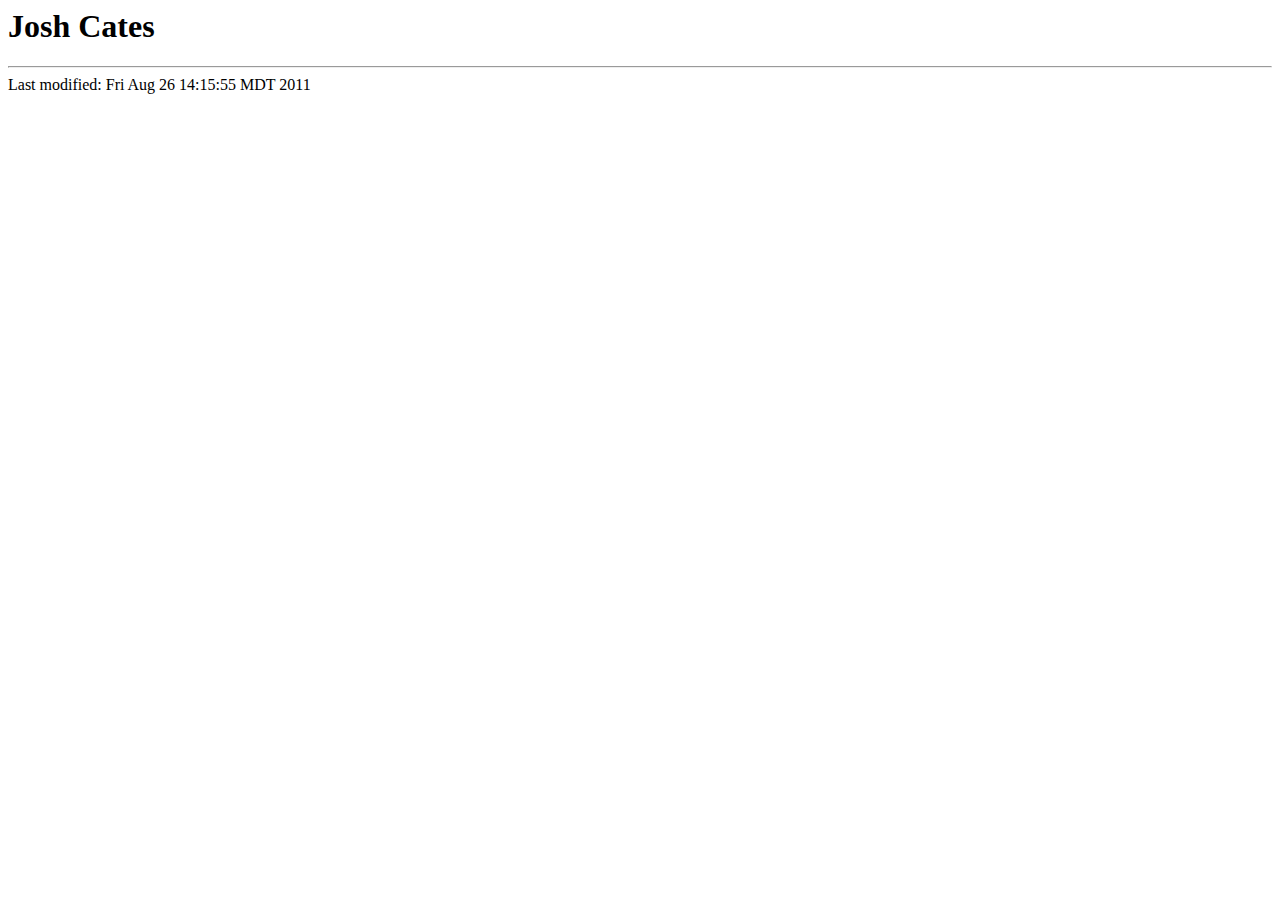
==== xtb/index.html @ 899c2938 "Initial xtb dir" ====
<!DOCTYPE HTML PUBLIC "-//IETF//DTD HTML//EN">
<html> <head>
<title></title>
</head>

<body>
<h1>Josh Cates</h1>



<hr>
<address></address>
<!-- hhmts start -->Last modified: Fri Aug 26 14:15:55 MDT 2011 <!-- hhmts end -->
</body> </html>
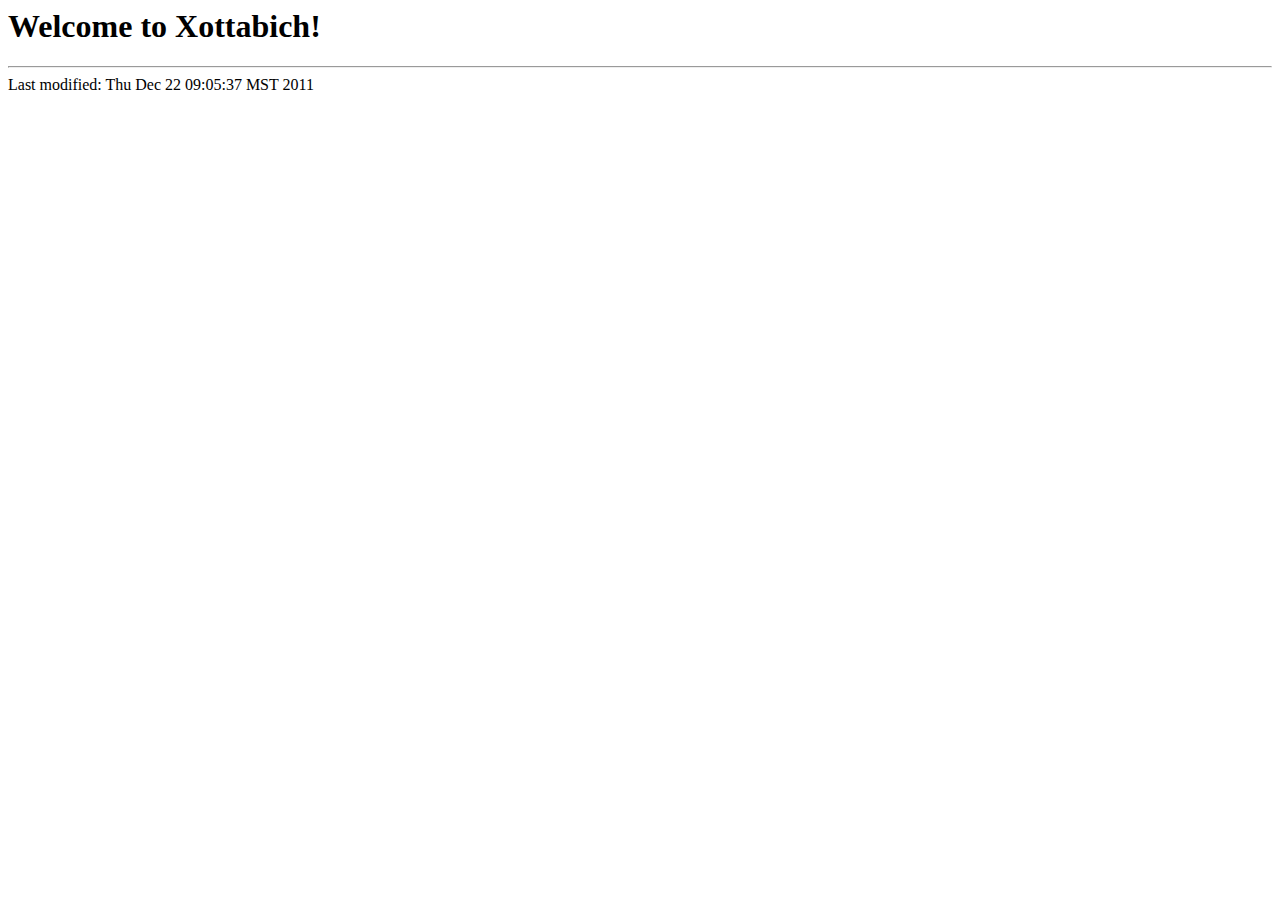
==== commit 4c66679b: "minor" ====
--- a/xtb/index.html
+++ b/xtb/index.html
@@ -4,11 +4,11 @@
 </head>
 
 <body>
-<h1>Josh Cates</h1>
+<h1>Welcome to Xottabich!</h1>
 
 
 
 <hr>
 <address></address>
-<!-- hhmts start -->Last modified: Fri Aug 26 14:15:55 MDT 2011 <!-- hhmts end -->
+<!-- hhmts start -->Last modified: Thu Dec 22 09:05:37 MST 2011 <!-- hhmts end -->
 </body> </html>
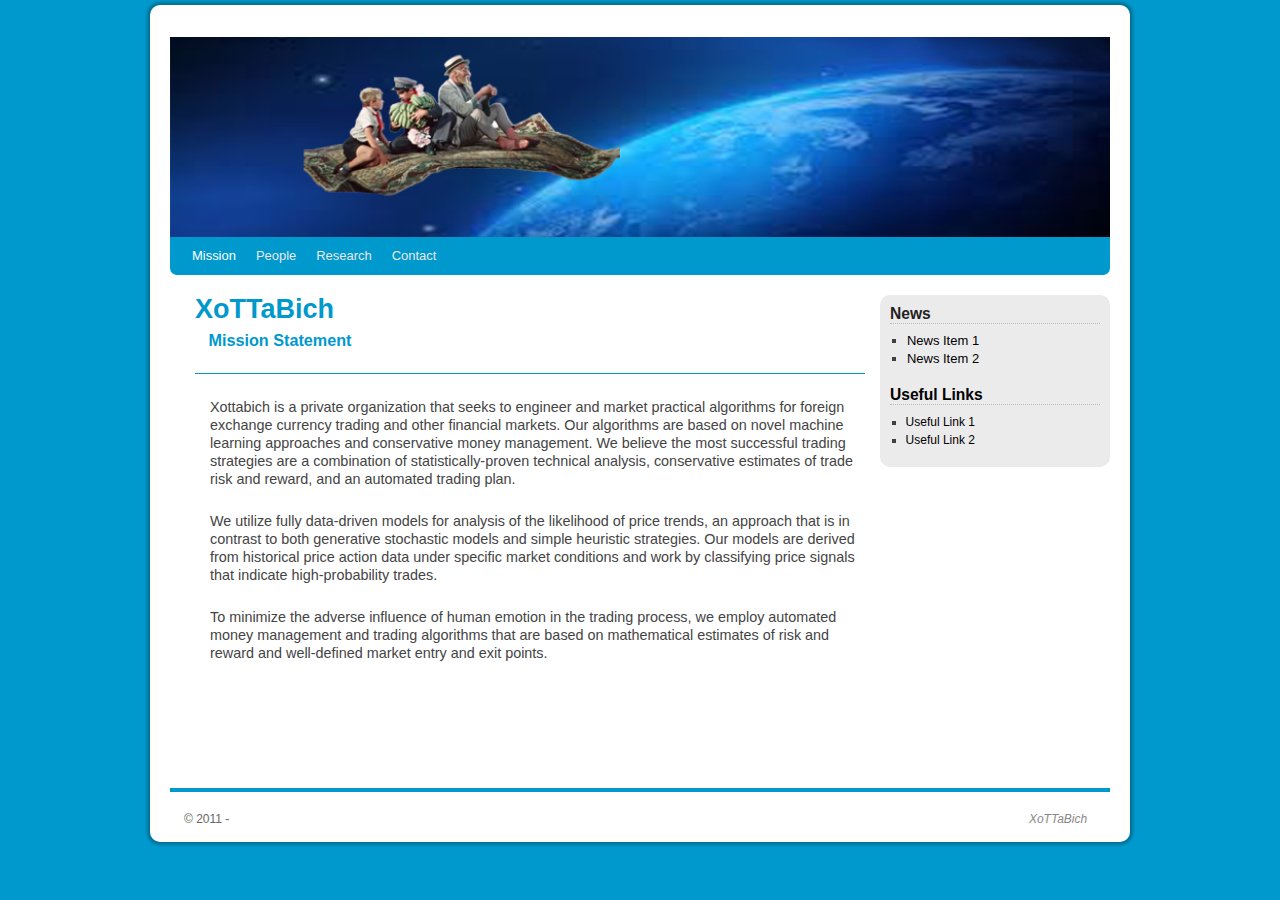
==== commit db460aeb: "First Draft" ====
--- a/xtb/index.html
+++ b/xtb/index.html
@@ -1,14 +1,169 @@
-<!DOCTYPE HTML PUBLIC "-//IETF//DTD HTML//EN">
-<html> <head>
-<title></title>
-</head>
-
-<body>
-<h1>Welcome to Xottabich!</h1>
-
-
-
-<hr>
-<address></address>
-<!-- hhmts start -->Last modified: Thu Dec 22 09:05:37 MST 2011 <!-- hhmts end -->
-</body> </html>
+<!DOCTYPE html>
+<html dir="ltr" lang="en-US">
+<head>
+<meta http-equiv="content-type" content="text/html; charset=UTF-8">
+<meta charset="UTF-8">
+<title>XoTTaBich</title>
+<link rel="stylesheet" type="text/css" media="all" href="style.css">
+<link rel="stylesheet" id="xtb-style-sheet-css" href="xtbstyle.css" type="text/css" media="all">
+<link rel="stylesheet" id="meteor-slides-css" href="meteor-slides.css" type="text/css" media="all">
+<script type="text/javascript" src="l10n.js"></script>
+<script type="text/javascript" src="jquery.js"></script>
+<script type="text/javascript" src="jquery_002.js"></script>
+<script type="text/javascript" src="jquery_003.js"></script>
+<script type="text/javascript">
+/* <![CDATA[ */
+var meteorslidessettings = {
+meteorslideshowspeed: "2000",
+meteorslideshowduration: "5000",
+meteorslideshowheight: "200",
+meteorslideshowwidth: "940",
+meteorslideshowtransition: "fade"
+};
+/* ]]> */
+</script>
+<script type="text/javascript" src="slideshow.js"></script>
+<meta name="description" content="XoTTaBich">
+<meta name="keywords" content="forex,investing,trading,foreign exchange,currency,market">
+
+<!-- Add your own CSS snippets between the style tags. -->
+<style type="text/css">
+</style>
+<!--[if lte IE 7]>
+<style type="text/css" media="screen">
+div.menu { display:inline !important;}
+.menu-add, .menu-add-left {margin-top:-4px !important;}
+</style>
+<![endif]-->
+<!--[if lte IE 8]>
+<!--                    <style type="text/css" media="screen">
+#primary, #secondary, #altleft, #altright, #ttw-top-widget, #ttw-bot-widget,
+#ttw-site-top-widget, #ttw-site-bot-widget, #per-page-widget, #wrapper {
+behavior: url(http://www.isd.kcl.ac.uk/cdemris/wp-content/themes/weaver/js/PIE/PIE.php); position:relative; }
+</style>
+-->
+<![endif]-->
+</head>
+
+<body class="home blog">
+<div id="wrapper" class="hfeed">
+<div id="header">
+<div id="masthead">
+<div id="ttw-site-logo"></div>
+<div id="ttw-site-logo-link" onclick="location.href='http://www.xottabich.com/index.html';" style="cursor:pointer;"></div>
+<h1 id="site-title">
+<span>
+<a href="index.html" title="" rel="home"></a>
+</span>
+</h1>
+<div id="site-description"></div>
+<div class="skip-link screen-reader-text"><a href="#content" title="Skip to content">Skip to content</a></div>
+
+<div id="branding" role="banner">
+<div>	
+<div style="width: 940px; height: 200px;" id="meteor-slideshowmyMeteorSlideShow" class="meteor-slides myMeteorSlideShow navnone { next: '#meteor-nextmyMeteorSlideShow', prev: '#meteor-prevmyMeteorSlideShow', pager: '#meteor-buttonsmyMeteorSlideShow' }">
+
+<!-- <div style="position: absolute; top: 0px; left: 0px; display: block; z-index: 4; opacity: 0.189221; width: 940px; height: 200px;" class="mslide mslide-1"> -->
+<!--   <img src="CorviewLogo.png" class="attachment-featured-slide wp-post-image" alt="" title="" height="200" width="940">					 -->
+<!-- </div><\!-- .mslide -\-> -->
+<div style="position: absolute; top: 0px; left: 0px; display: none; z-index: 3; width: 940px; height: 200px; opacity: 0;" class="mslide mslide-2">
+  <img src="header003.png" class="attachment-featured-slide wp-post-image" alt="" title="" height="200" width="940">					
+</div><!-- .mslide -->
+<div style="position: absolute; top: 0px; left: 0px; display: block; z-index: 3; width: 940px; height: 200px; opacity: 0.810779;" class="mslide mslide-3">
+  <img src="header_nightStars.png" class="attachment-featured-slide wp-post-image" alt="" title="" height="200" width="940">					
+</div><!-- .mslide -->
+</div><!-- .meteor-slides --><div>	    </div><!-- #branding -->
+<div id="nav-bottom-menu"><div id="access" role="navigation">
+<div class="menu">
+  <ul>
+    <li class="current_page_item"><a href="https://www.xottabich.com/index.html" title="Mission">Mission</a></li>
+    <li class="page_item page-item-19"><a href="./index.html" title="People">People</a>
+    <li class="page_item page-item-19"><a href="./index.html" title="Software and Data">Research</a>
+    <li class="page_item page-item-19"><a href="./index.html" title="Registration">Contact</a>
+    </div>
+    </div></div><!-- #access -->
+    
+    </div><!-- #masthead -->
+    </div><!-- #header -->    
+    
+    <div id="main">
+    <div id="container" class="container-index-loop">
+    <div id="content" role="main">
+    <div id="post-36" class="post-36 post type-post status-publish format-standard hentry category-uncategorized">
+      <h1 class="entry-title"><span style="font-size:125%">XoTTaBich</span><br>
+      <span style="font-size:75%">&nbsp&nbsp Mission Statement</span>
+      </h1>
+      
+    <div class="entry-content">
+      <hr>
+      <!--      <center><h1>heading here</h1></center>-->
+
+      <p>Xottabich is a private organization that seeks to engineer
+      and market practical algorithms for foreign exchange currency
+      trading and other financial markets.  Our algorithms are based
+      on novel machine learning approaches and conservative money
+      management.  We believe the most successful trading strategies
+      are a combination of statistically-proven technical analysis,
+      conservative estimates of trade risk and reward, and an
+      automated trading plan.
+      
+      <p> We utilize fully data-driven models for analysis of the
+      likelihood of price trends, an approach that is in contrast to
+      both generative stochastic models and simple heuristic
+      strategies. Our models are derived from historical price action
+      data under specific market conditions and work by classifying
+      price signals that indicate high-probability trades.
+      
+      <p>To minimize the adverse influence of human emotion in the
+      trading process, we employ automated money management and
+      trading algorithms that are based on mathematical estimates of
+      risk and reward and well-defined market entry and exit points.
+      
+      <p>&nbsp;</p>
+      <p>&nbsp;</p>
+    <div class="clear-cols"></div>
+    </div><!-- .entry-content -->
+    </div><!-- #post-## -->
+    </div><!-- #content -->
+    </div><!-- #container -->
+    
+    <div id="primary" class="widget-area" role="complementary">
+      <ul class="xoxo">
+       <li id="text-3" class="widget-container widget_text"><h3 class="widget-title">News</h3>
+        <div class="textwidget"><span style="font-family: Arial; font-size: small;">
+          <ul>
+            <li><a href = "./index.html">News Item 1</li>
+            <li><a href = "./index.html">News Item 2</li>
+          </ul>
+          </span></div>
+          </li><li id="text-6" class="widget-container widget_text"><h3 class="widget-title">Useful Links</h3>
+          <div class="textwidget"><ul>
+            <li><a href="./index.html">Useful Link 1</a></li>
+            <li><a href="./index.html">Useful Link 2</a></li>
+          </ul></div>
+          </li>	</ul>
+        </div><!-- #primary .widget-area -->
+        </div><!-- #main -->
+        <div id="footer">
+        <div id="colophon">
+          
+          <table id="ttw_ftable"><tbody><tr>
+            <td id="ttw_ftdl"><div id="site-info">
+              © 2011 - <a href="https://www.xottabich.com/" title="" rel="home"></a>
+            </div></td>
+            <td id="ttw_ftdr">
+            <div id="site-generator">
+              <a href="http://www.xottabich.com/" title="XoTTaBich" rel="generator">
+              XoTTaBich</a>
+            </div>
+            </td>
+          </tr>
+        </tbody>
+      </table>
+    </div><!-- #colophon -->
+    </div><!-- #footer -->
+    </div><!-- #wrapper -->
+    </div>
+    </div>
+    </body>
+</html>--- a/xtb/style.css
+++ b/xtb/style.css
@@ -0,0 +1,1749 @@
+/*
+Theme Name: Weaver
+Theme URI: http://wpweaver.info
+Description: The Easiest Way to Customize Your Theme! Weaver 2.2 puts you in control. Start with one of over 20 attractive predefined themes, then make it your own. Use the simple "check-box" interface to easily change colors, fonts, header and footer, menus, sidebars, theme width, and much more. Then, take control of your content using powerful Per Page and Per Post options, including unlimited custom widget areas. Over 15 page templates, including "Page with Posts" to show posts and content where and how you want. Easy for the newcomer, comprehensive for the expert. Context sensitive help; translations available for nearly every language; IE support; WP Multisite features; PageNavi plugin supported; active support forum.
+Author: Bruce Wampler
+Version: 2.2.6
+License: GNU General Public License (GPL), v2 (or newer)
+License URI: http://www.gnu.org/licenses/gpl-2.0.html
+
+Tags: custom-header, custom-colors, custom-background, custom-menu, theme-options, left-sidebar, right-sidebar, fixed-width, three-columns, two-columns, black, blue, brown, green, orange, red, tan, dark, white, light, translation-ready, rtl-language-support, editor-style
+
+    This program is distributed in the hope that it will be useful,
+    but WITHOUT ANY WARRANTY; without even the implied warranty of
+    MERCHANTABILITY or FITNESS FOR A PARTICULAR PURPOSE.  See the
+    GNU General Public License for more details.
+
+!!!!!!!!!!!!!!!!!!!!!!!!!!!!!!!!!!!!!!!!! ATTENTION !!!!!!!!!!!!!!!!!!!!!!!!!!!
+
+DO NOT EDIT THIS FILE! The Weaver Theme has been designed so that editing style.css is no longer required!
+If you need to make changes to the styles rules, add override CSS rules to the <HEAD> Section in the
+Advanced Options tab of the Weaver admin panel.
+
+!!!!!!!!!!!!!!!!!!!!!!!!!!!!!!!!!!!!!!!!!!!!!!!!!!!!!!!!!!!!!!!!!!!!!!!!!!!!!!!
+*/
+/* =Reset default browser CSS. Based on work by Eric Meyer: http://meyerweb.com/eric/tools/css/reset/index.html
+-------------------------------------------------------------- */
+
+html, body, div, span, applet, object, iframe,
+h1, h2, h3, h4, h5, h6, p, blockquote, pre,
+a, abbr, acronym, address, big, cite, code,
+del, dfn, em, font, img, ins, kbd, q, s, samp,
+small, strike, strong, sub, sup, tt, var,
+b, u, i, center,
+dl, dt, dd, ol, ul, li,
+fieldset, form, label, legend,
+table, caption, tbody, tfoot, thead, tr, th, td {
+	background: transparent;
+	border: 0;
+	margin: 0;
+	padding: 0;
+	vertical-align: baseline;
+}
+
+body {
+	line-height: 1;
+}
+h1, h2, h3, h4, h5, h6 {
+	clear: both;
+	font-weight: normal;
+}
+ol, ul {
+	list-style: none;
+}
+blockquote {
+	quotes: none;
+}
+blockquote:before, blockquote:after {
+	content: '';
+	content: none;
+}
+del {
+	text-decoration: line-through;
+}
+
+a img {
+	border: none;
+}
+
+/* =Weaver helpers
+-------------------------------------------------------------- */
+
+.aligncenter {		/* required for theme submission to WP */
+	display: block;
+	margin-left: auto;
+	margin-right: auto;
+}
+.alignleft {
+	float: left;
+}
+.alignright {
+	float: right;
+}
+.ttw-center {		/* generic utility center class - use in Heading Insert Code area maybe */
+	clear: both;
+	display:block !important;
+	margin-left:auto !important;
+	margin-right:auto !important;
+}
+
+.wvr-show-posts {
+	overflow: hidden;
+}
+.wvr-show-posts .hentry {
+	margin-bottom: 24px;
+}
+.widget-area .wvr-show-posts .hentry {
+	margin-bottom: 0px;
+}
+.widget-area .wvr-show-posts .entry-title {
+	font-size:115%;font-weight:bold;margin-bottom:0px;
+}
+.widget-area .wvr-show-posts .attachment-thumbnail {
+    float: left;
+    margin-right: 2px;
+    margin-bottom: 0px;
+    padding: 2px;
+}
+
+#masthead {position:relative !important;z-index:5;}	/* makes IE7 work right, doesn't hurt others */
+#branding {z-index:5;}
+
+#header .meteor-slides {clear:both;}
+.wp-pagenavi { padding-top:3px; padding-bottom:8px; }
+
+/* =superfish helpers
+-------------------------------------------------------------- */
+
+.sf-menu a.sf-with-ul {
+	padding-right: 	2.25em;
+	min-width:	1px; /* trigger IE7 hasLayout so spans position accurately */
+}
+.sf-sub-indicator {
+	position:	absolute;
+	display:	block;
+        right:		10px;
+	top:		1.05em; /* IE6 only */
+        margin-top:	5px;
+	width:		10px;
+	height:		10px;
+	text-indent: 	-999em;
+	overflow:	hidden;
+	background:	url(js/superfish/images/arrows-ffffff.png) no-repeat -10px -100px; /* 8-bit indexed alpha png. IE6 gets solid image only */
+}
+a > .sf-sub-indicator {  /* give all except IE6 the correct values */
+	top:		.7em;
+	background-position: 0 -100px; /* use translucent arrow for modern browsers*/
+}
+/* apply hovers to modern browsers */
+a:focus > .sf-sub-indicator,
+a:hover > .sf-sub-indicator,
+a:active > .sf-sub-indicator,
+li:hover > a > .sf-sub-indicator,
+li.sfHover > a > .sf-sub-indicator {
+	background-position: -10px -100px; /* arrow hovers for modern browsers*/
+}
+
+/* point right for anchors in subs */
+.sf-menu ul .sf-sub-indicator { background-position:  -10px 0; }
+.sf-menu ul a > .sf-sub-indicator { background-position:  0 0; }
+/* apply hovers to modern browsers */
+.sf-menu ul a:focus > .sf-sub-indicator,
+.sf-menu ul a:hover > .sf-sub-indicator,
+.sf-menu ul a:active > .sf-sub-indicator,
+.sf-menu ul li:hover > a > .sf-sub-indicator,
+.sf-menu ul li.sfHover > a > .sf-sub-indicator {
+	background-position: -10px 0; /* arrow hovers for modern browsers*/
+}
+
+/*** shadows for all but IE6 ***/
+.sf-shadow ul {
+	background:	url(js/superfish/images/shadow.png) no-repeat bottom right;
+	padding: 0 3px 3px 0;
+	-moz-border-radius-bottomright: 4px;
+	-moz-border-radius-topright: 4px;
+	-webkit-border-top-right-radius: 4px;
+	-webkit-border-bottom-right-radius: 4px;
+	display:none;
+}
+.sf-shadow ul.sf-shadow-off {
+	background: transparent;
+}
+.sf-menu a {
+	padding: 5px 8px;
+}
+
+/* =Layout
+-------------------------------------------------------------- */
+
+/*
+LAYOUT: Two columns
+DESCRIPTION: Two-column fixed layout with one sidebar right of content
+*/
+
+#container {
+	float: left;
+	margin: 0 -240px 4px 0;
+	width: 100%;
+}
+#content {	/* IMPORTANT! need this to make the content bg color work right */
+	padding-left: 45px; padding-right: 15px;  margin: 0 280px 0 -20px; width: 670px;
+}
+#primary,
+#secondary {
+	float: right;
+	overflow: hidden;
+	width: 220px;
+}
+#secondary {
+	clear: right;
+}
+#footer {
+	clear: both;
+	width: 100%;
+}
+
+/*
+LAYOUT: One column, no sidebar
+DESCRIPTION: One centered column with no sidebar
+*/
+#container.one-column {
+	float: left;
+	margin: 0;
+	width: 100%;
+}
+.one-column #content {
+	clear:both;
+	margin: 0 auto;
+	width: 846px;
+}
+.one-column #content img {
+	max-width: 820px;
+}
+
+.one-column #content .page {
+	padding-right:40px;
+}
+.one-column #content .post {
+	padding-right:40px;
+}
+.one-column #ttw-top-widget, .one-column #ttw-bot-widget, .one-column #ttw-site-top-widget,
+ .one-column #ttw-site-bot-widget, .one-column #per-page-widget {margin:0 auto !important; width: 820px !important;}
+
+
+/* one column iframe */
+
+#container.one-column-iframe {
+	width:100%;
+}
+#container.one-column-iframe #content .entry-content {
+	padding:12px 0px 0px 0px;width:100%
+}
+#container.one-column-iframe #content {
+	margin:0px;padding:0px;width:100%;
+}
+#container.one-column-iframe #content #comments {
+	padding:0px 20px 5px 20px;margin-top:-35px;
+}
+#container.one-column-iframe #content img {max-width:100%;}
+/* =Fonts
+-------------------------------------------------------------- */
+body,
+input,
+textarea,
+.page-title span,
+.pingback a.url {
+	font-family: Georgia, "Bitstream Charter", serif;
+}
+h3#comments-title,
+h3#reply-title,
+#access .menu,
+#access div.menu ul,
+#access2 .menu,
+#access2 div.menu ul,
+#access3 .menu,
+#access3 div.menu ul,
+#cancel-comment-reply-link,
+.form-allowed-tags,
+#site-info,
+#site-title,
+#wp-calendar,
+.comment-meta,
+.comment-body tr th,
+.comment-body thead th,
+.entry-content label,
+.entry-content tr th,
+.entry-content thead th,
+.entry-meta,
+.entry-title,
+.entry-utility,
+#respond label,
+.navigation,
+.page-title,
+.pingback p,
+.reply,
+.widget-title,
+.wp-caption-text,
+input[type=submit] {
+	font-family: "Helvetica Neue", Arial, Helvetica, "Nimbus Sans L", sans-serif;
+}
+pre {
+	font-family: "Courier 10 Pitch", Courier, monospace;
+}
+code {
+	font-family: Monaco, Consolas, "Andale Mono", "DejaVu Sans Mono", monospace;
+}
+
+
+/* =Structure
+-------------------------------------------------------------- */
+
+/* The main theme structure */
+#access .menu-header,
+#access2 .menu-header,
+#access3 .menu-header,
+div.menu,
+#colophon,
+#branding,
+#main,
+#wrapper {
+	margin: 0 auto;
+	width: 940px;
+}
+#wrapper {
+	background: #fff;
+	margin-top: 0px;
+	padding: 0 20px;
+}
+
+/* Structure the footer area */
+#footer-widget-area {
+	overflow: hidden;
+}
+#footer-widget-area .widget-area {
+	float: left;
+	margin-left: 4px;
+	width: 215px;
+	padding-right:5px;
+
+}
+
+/* =Global Elements
+-------------------------------------------------------------- */
+
+/* Main global 'theme' and typographic styles */
+body {
+	background: #f1f1f1;
+}
+body,
+input,
+textarea {
+	color: #666;
+	font-size: 12px;
+	line-height: 1.5em;
+}
+hr {
+	background-color: #e7e7e7;
+	border: 0;
+	clear: both;
+	height: 1px;
+	margin-bottom: 18px;
+}
+
+/* Text elements */
+p {
+	margin-bottom: 18px;
+}
+ul {
+	list-style: square;
+	margin: 0 0 18px 1.5em;
+}
+ol {
+	list-style: decimal;
+	margin: 0 0 18px 1.5em;
+}
+ol ol {
+	list-style: upper-alpha;
+}
+ol ol ol {
+	list-style: lower-roman;
+}
+ol ol ol ol {
+	list-style: lower-alpha;
+}
+ul ul,
+ol ol,
+ul ol,
+ol ul {
+	margin-bottom: 0;
+}
+dl {
+	margin: 0 0 24px 0;
+}
+dt {
+	font-weight: bold;
+}
+dd {
+	margin-bottom: 18px;
+}
+strong {
+	font-weight: bold;
+}
+cite,
+em,
+i {
+	font-style: italic;
+}
+big {
+	font-size: 131.25%;
+}
+ins {
+	background: #ffc;
+	text-decoration: none;
+}
+blockquote {
+	font-style: italic;
+	padding: 0 3em;
+}
+blockquote cite,
+blockquote em,
+blockquote i {
+	font-style: normal;
+}
+pre {
+	background: #f7f7f7;
+	color: #222;
+	line-height: 18px;
+	margin-bottom: 18px;
+	padding: 1.5em;
+}
+abbr,
+acronym {
+	border-bottom: 1px dotted #666;
+	cursor: help;
+}
+sup,
+sub {
+	height: 0;
+	line-height: 1;
+	position: relative;
+	vertical-align: baseline;
+}
+sup {
+	bottom: 1ex;
+}
+sub {
+	top: .5ex;
+}
+input[type="text"],
+textarea {
+	background: #f9f9f9;
+	border: 1px solid #ccc;
+	box-shadow: inset 1px 1px 1px rgba(0,0,0,0.1);
+	-moz-box-shadow: inset 1px 1px 1px rgba(0,0,0,0.1);
+	-webkit-box-shadow: inset 1px 1px 1px rgba(0,0,0,0.1);
+	padding: 2px;
+}
+a:link {
+	color: #0066cc;
+}
+a:visited {
+	color: #743399;
+}
+a:active,
+a:hover {
+	color: #ff4b33;
+}
+
+/* Text meant only for screen readers */
+.screen-reader-text {
+	position: absolute;
+	left: -9000px;
+}
+
+
+/* =Header
+-------------------------------------------------------------- */
+
+#header {
+	padding: 0px 0 0 0;
+}
+#site-title {
+	float: left;
+	font-size: 300%;
+	line-height: 36px;
+	margin: 0 0 18px 0;
+	width: 700px;
+}
+#site-title a {
+	color: #000;
+	font-weight: bold;
+	text-decoration: none;
+}
+#site-description {
+	clear: right;
+	float: right;
+	font-style: italic;
+	margin: 14px 0 18px 0;
+	width: 220px;
+}
+
+/* This is the custom header image */
+#branding {
+	margin-top: -10px;
+}		/* ability to hide things required this one */
+#branding img {
+	clear: both;
+	display: block;
+	margin-left: auto;
+	margin-right: auto;
+	margin-top: 4px;
+	margin-bottom: 0;
+	}
+
+/* =Menu
+-------------------------------------------------------------- */
+.menu-add-left {
+	float:left;
+	display:inline;
+	padding-left:4px;
+	overflow:hidden;
+	max-height: 38px;
+}
+.menu-add {
+	float:right;
+	display:inline !important;
+	padding-right:4px;
+	overflow:hidden;
+	max-height: 38px;
+}
+
+.menu-add-left form,
+.menu-add-left form div,
+.menu-add-left a,
+.menu-add form,
+.menu-add form div,
+.menu-add a {
+	display:inline !important;
+}
+
+.menu-add img {
+	position:relative;
+	top:7px;
+	max-height:24px !important;
+	border:none;margin:0;
+	padding-left:4px;
+}
+.menu-add-left img {
+	position:relative;
+	top:7px; max-height:24px !important;
+	border:none;margin:0;
+	padding-right:4px;
+}
+
+#nav-top-menu {			/* needed for IE 7 */
+	position:relative;
+	z-index:60;
+}
+#nav-bottom-menu {
+	position:relative;
+	z-index: 59;
+}
+#access,
+#access2,
+#access3 {
+	background: #000;
+	display: block;
+	float: left;
+	margin: 0 auto;
+	width: 940px;
+}
+
+#access .menu-header,
+#access2 .menu-header,
+#access3 .menu-header,
+div.menu {
+	font-size: 108%;
+	margin-left: 12px;
+	width: 928px;
+}
+#access .menu-header ul,
+#access2 .menu-header ul,
+#access3 .menu-header ul,
+div.menu ul {
+	list-style: none;
+	margin: 0;
+}
+#access .menu-header li,
+#access2 .menu-header li,
+#access3 .menu-header li,
+div.menu li {
+	float: left;
+	position: relative;
+}
+
+#access a,
+#access2 a,
+#access3 a {
+	color: #aaa;
+	display: block;
+	line-height: 38px;
+	padding-bottom: 0;
+	padding-top: 0;			/* have to add in left/right if NOT sf-menu in generatecss */
+	text-decoration: none;
+}
+
+#access ul ul,
+#access2 ul ul,
+#access3 ul ul {
+	box-shadow: 0px 3px 3px rgba(0,0,0,0.2);
+	-moz-box-shadow: 0px 3px 3px rgba(0,0,0,0.2);
+	-webkit-box-shadow: 0px 3px 3px rgba(0,0,0,0.2);
+	display: none;
+	position: absolute;
+	top: 38px;
+	left: 0;
+	padding-left:0px;
+	float: left;
+	width: 180px;
+	z-index: 99999;
+}
+
+#access ul ul li,
+#access2 ul ul li,
+#access3 ul ul li {
+	min-width: 180px;
+}
+
+#access ul ul ul,
+#access2 ul ul ul,
+#access3 ul ul ul {
+	left: 100%;
+	top: 0;
+}
+
+#access ul ul a,
+#access2 ul ul a,
+#access3 ul ul a {
+	background: #333;
+	line-height: 1em;
+	padding: 10px;
+	width: 160px;
+	height: auto;
+}
+
+#access li:hover > a,
+#access ul ul :hover > a,
+#access2 li:hover > a,
+#access2 ul ul :hover > a,
+#access3 li:hover > a,
+#access3 ul ul :hover > a{
+	background: #333;
+	color: #fff;
+}
+
+#access ul li:hover > ul,
+#access2 ul li:hover > ul,
+#access3 ul li:hover > ul {
+	display: block;
+}
+
+
+#access ul li.current_page_item > a,
+#access ul li.current-menu-ancestor > a,
+#access ul li.current-menu-item > a,
+#access ul li.current-menu-parent > a,
+#access2 ul li.current_page_item > a,
+#access2 ul li.current-menu-ancestor > a,
+#access2 ul li.current-menu-item > a,
+#access2 ul li.current-menu-parent > a,
+#access3 ul li.current_page_item > a,
+#access3 ul li.current-menu-ancestor > a,
+#access3 ul li.current-menu-item > a,
+#access3 ul li.current-menu-parent > a {
+	color: #fff;
+}
+* html #access ul li.current_page_item a,
+* html #access ul li.current-menu-ancestor a,
+* html #access ul li.current-menu-item a,
+* html #access ul li.current-menu-parent a,
+* html #access ul li a:hover,
+* html #access2 ul li.current_page_item a,
+* html #access2 ul li.current-menu-ancestor a,
+* html #access2 ul li.current-menu-item a,
+* html #access2 ul li.current-menu-parent a,
+* html #access2 ul li a:hover,
+* html #access3 ul li.current_page_item a,
+* html #access3 ul li.current-menu-ancestor a,
+* html #access3 ul li.current-menu-item a,
+* html #access3 ul li.current-menu-parent a,
+* html #access3 ul li a:hover {
+	color: #fff;
+}
+
+/* =Content
+-------------------------------------------------------------- */
+
+#main {
+	clear: both;
+	overflow: hidden;
+	padding: 40px 0 0 0;
+}
+#content {
+	margin-bottom: 36px;
+}
+#content,
+#content input,
+#content textarea {
+	color: #333;
+	font-size: 133%;
+	line-height: 1.5em;
+}
+#content p,
+#content ul,
+#content ol,
+#content dd,
+#content pre,
+#content hr {
+	margin-bottom: 24px;
+}
+#content ul ul,
+#content ol ol,
+#content ul ol,
+#content ol ul {
+	margin-bottom: 0;
+}
+#content pre,
+#content kbd,
+#content tt,
+#content var {
+	font-size: 1.1em;
+	line-height: 1.5em;
+}
+#content code {
+	font-size: 1.1em;
+}
+#content dt,
+#content th {
+	color: #000;
+}
+#content h1,
+#content h2,
+#content h3,
+#content h4,
+#content h5,
+#content h6 {
+	color: #000;
+	line-height: 1.5em;
+	margin: 0 0 20px 0;
+}
+
+
+.hentry {
+	margin: 0 0 40px 0;
+}
+.home .sticky,
+#container.page-with-posts .sticky {
+	background-color: #888;
+	border-top: 2px dotted #444;
+	border-bottom: 2px dotted #444;
+	margin-right:4px; margin-left:1px;
+	padding: 18px 20px;
+}
+.single .hentry {
+	margin: 0 0 36px 0;
+}
+.page-title {
+	color: #000;
+	font-size: 110%;
+	font-weight: bold;
+	margin: 0 0 36px 0;
+}
+.page-title span {
+	font-size: 1.1em;
+	font-style: italic;
+	font-weight: normal;
+}
+.page-title a:link,
+.page-title a:visited {
+	color: #888;
+	text-decoration: none;
+}
+.page-title a:active,
+.page-title a:hover {
+	color: #ff4b33;
+}
+#content .entry-title {
+	color: #000;
+	font-size: 150%;
+	font-weight: bold;
+	line-height: 1.3em;
+	margin-bottom: 0;
+}
+.entry-title a:link,
+.entry-title a:visited {
+	color: #000;
+	text-decoration: none;
+}
+.entry-title a:active,
+.entry-title a:hover {
+	color: #ff4b33;
+}
+
+.entry-format {
+	color: #888!important;
+	font-weight: 800;
+	letter-spacing: 0.1em;
+	text-transform: uppercase;
+	display:inline;
+	padding-left:0.2em;
+}
+
+.entry-meta {
+	color: #888;
+	font-size: 85%;
+	line-height: 1.5em;
+}
+.entry-meta abbr,
+.entry-utility abbr {
+	border: none;
+}
+.entry-meta abbr:hover,
+.entry-utility abbr:hover {
+	border-bottom: 1px dotted #666;
+}
+.entry-content,
+.entry-summary {
+	clear: both;
+	padding: 12px 0 0 0;
+}
+#content .entry-summary p:last-child {
+	margin-bottom: 12px;
+}
+.entry-content fieldset {
+	border: 1px solid #e7e7e7;
+	margin: 0 0 24px 0;
+	padding: 24px;
+}
+.entry-content fieldset legend {
+	background: #fff;
+	color: #000;
+	font-weight: bold;
+	padding: 0 24px;
+}
+.entry-content input {
+	margin: 0 0 24px 0;
+}
+.entry-content input.file,
+.entry-content input.button {
+	margin-right: 24px;
+}
+.entry-content label {
+	color: #888;
+	font-size: 90%;
+}
+.entry-content select {
+	margin: 0 0 24px 0;
+}
+.entry-content sup,
+.entry-content sub {
+	font-size: 75%;
+}
+.entry-content blockquote.left {
+	float: left;
+	margin-left: 0;
+	margin-right: 24px;
+	text-align: right;
+	width: 33%;
+}
+.entry-content blockquote.right {
+	float: right;
+	margin-left: 24px;
+	margin-right: 0;
+	text-align: left;
+	width: 33%;
+}
+.page-link {
+	color: #000;
+	font-weight: bold;
+	margin: 0 0 22px 0;
+	word-spacing: 0.5em;
+	clear:both;
+}
+.page-link a:link,
+.page-link a:visited {
+	background: #f1f1f1;
+	color: #333;
+	font-weight: normal;
+	padding: 0.5em 0.75em;
+	text-decoration: none;
+}
+.home .sticky .page-link a {
+	background: #a8a8a8;
+}
+.page-link a:active,
+.page-link a:hover {
+	color: #ff4b33;
+}
+body.page .edit-link
+{
+	clear: both;
+}
+
+#content .attachment-thumbnail {
+    float: left;
+    margin-right: 12px;
+    margin-bottom: 12px;
+    padding: 3px;
+}
+
+#content .attachment-thumbnail-single {
+    float: left;
+    margin-right: 25px;
+    margin-bottom: 12px;
+    padding: 3px;
+}
+
+#entry-author-info {
+	background-color: #888;
+	border-top: 2px dotted #444;
+	border-bottom: 2px dotted #444;
+	margin: 0 4px 5px 1px;
+	padding: 18px 20px;
+	clear: both;
+	overflow: hidden;
+	font-size: 90%;
+}
+
+#entry-author-info #author-avatar {
+	background: #fff;
+	border: 1px solid #888;
+	float: left;
+	height: 60px;
+	margin: 0 -100px 0 0;
+	padding: 3px;
+}
+#entry-author-info #author-description {
+	float: left;
+	margin: 0 0 0 104px;
+}
+#entry-author-info h2 {
+	color: #000;
+	font-size: 100%;
+	font-weight: bold;
+	margin-bottom: 0;
+}
+.entry-utility {
+	clear: both;
+	color: #888;
+	font-size: 85%;
+	line-height: 1.5em;
+}
+.entry-meta a,
+.entry-utility a {
+	color: #888;
+}
+.entry-meta a:hover,
+.entry-utility a:hover {
+	color: #ff4b33;
+}
+#content .video-player {
+	padding: 0;
+}
+
+#wvr-sitemap h3 {
+	line-height: 2em;
+	margin: 0 0 10px 0;
+	font-size:130%;
+	font-weight:bold;
+}
+
+/* =Status
+-------------------------------------------------------------- */
+#content .entry-content img.avatar {
+	-moz-border-radius: 3px;
+	border-radius: 3px;
+	-webkit-box-shadow: 0 1px 2px #ccc;
+	-moz-box-shadow: 0 1px 2px #ccc;
+	box-shadow: 0 1px 2px #ccc;
+	float: left;
+	margin: 4px 10px 4px 0 ;
+	padding: 0;
+}
+
+/* =Asides
+-------------------------------------------------------------- */
+
+.home #content .category-asides p {
+	font-size: 110%;
+	line-height: 1.5em;
+	margin-bottom: 10px;
+	margin-top: 0;
+}
+.home .hentry.category-asides {
+	padding: 0;
+}
+.home #content .category-asides .entry-content {
+	padding-top: 0;
+}
+
+
+/* =Gallery listing (don't think this is used)
+-------------------------------------------------------------- */
+
+.category-gallery .size-thumbnail img {
+	border: 10px solid #f1f1f1;
+	margin-bottom: 0;
+}
+
+.category-gallery .gallery-thumb {
+	float: left;
+	margin-right: 20px;
+	margin-top: -4px;
+}
+.home #content .category-gallery .entry-utility {
+	padding-top: 4px;
+}
+
+
+/* =Attachment pages
+-------------------------------------------------------------- */
+
+.attachment .entry-content .entry-caption {
+	font-size: 140%;
+	margin-top: 24px;
+}
+.attachment .entry-content .nav-previous a:before {
+	content: '\2190\00a0';
+}
+.attachment .entry-content .nav-next .nav-previous a:before {
+	content: '\00a0\2192';
+}
+
+
+/* =Images
+-------------------------------------------------------------- */
+#content img {
+	margin: 0;
+	height: auto;
+	max-width: 640px;
+}
+#content .attachment img {
+	max-width: 900px;
+}
+#content .alignleft,
+#content img.alignleft {
+	display: inline;
+	float: left;
+	margin-right: 24px;
+	margin-top: 4px;
+}
+#content .alignright,
+#content img.alignright {
+	display: inline;
+	float: right;
+	margin-left: 24px;
+	margin-top: 4px;
+}
+#content .aligncenter,
+#content img.aligncenter {
+	clear: both;
+	display: block;
+	margin-left: auto;
+	margin-right: auto;
+}
+#content img.alignleft,
+#content img.alignright,
+#content img.aligncenter {
+	margin-bottom: 12px;
+}
+
+#content .wp-caption p.wp-caption-text {
+	background-color:#F1F1F1;
+	color:#333;
+	margin-top:-20px;
+	margin-right:-2px;
+	margin-bottom:0px;
+	font-size: 85%;
+	padding:8px;
+	text-align:center;
+	font-style:italic;
+}
+#content .wp-caption .size-full,
+#content .wp-caption .size-large,
+#content .wp-caption .size-medium,
+#content .wp-caption .size-thumbnail {
+	background-color:#F1F1F1;
+}
+#content .size-full,
+#content .size-large,
+#content .size-medium,
+#content .size-thumbnail {
+	background-color: transparent;
+	line-height: 18px;
+	margin-bottom: 10px;
+	padding: 6px;
+	text-align: center;
+}
+#content .wp-smiley {
+	margin: 0;
+}
+
+/* gallery shortcode auto generates: .gallery-item, img, .gallery-caption  */
+#content .gallery .gallery-caption {
+	color: #333; font-style:italic;
+	font-size: 85%;
+	text-align:left !important;
+}
+#content .gallery dl {
+	margin: 0;
+}
+#content .gallery dd {clear: both;}	/* captions on the bottom! */
+
+#content .attachment .entry-content img { /* single attachment images should be centered */
+	display: block;
+	margin: 0 auto;
+}
+
+/* =Navigation
+-------------------------------------------------------------- */
+
+.navigation {
+	color: #888;
+	font-size: 90%;
+	line-height: 18px;
+	overflow: hidden;
+	font-weight: bold;
+}
+.navigation a:link,
+.navigation a:visited {
+	color: #888;
+	text-decoration: none;
+}
+.navigation a:active,
+.navigation a:hover {
+	color: #ff4b33;
+}
+.nav-previous {
+	float: left;
+	width: 50%;
+}
+.nav-next {
+	float: right;
+	text-align: right;
+	width: 50%;
+}
+#nav-above {
+	margin: 0 0 18px 0;
+}
+#nav-above {
+	display: none;
+}
+.paged #nav-above,
+.single #nav-above {
+	display: block;
+}
+#nav-below {
+	margin: 4px 0 0 0;
+}
+
+/* =Comments
+-------------------------------------------------------------- */
+#comments {
+	clear: both;
+}
+#comments .navigation {
+	padding: 0 0 18px 0;
+}
+h3#comments-title,
+h3#reply-title {
+	color: #000;
+	font-size: 175%;
+	font-weight: bold;
+	margin-bottom: 0;
+}
+h3#comments-title {
+	padding: 24px 0;
+}
+.commentlist {
+	list-style: none;
+	margin: 0;
+}
+.commentlist li.comment {
+	border-bottom: 1px solid #e7e7e7;
+	line-height: 24px;
+	margin: 0 0 24px 0;
+	padding: 0 0 0 56px;
+	position: relative;
+}
+.commentlist li:last-child {
+	border-bottom: none;
+	margin-bottom: 0;
+}
+#comments .comment-body ul,
+#comments .comment-body ol {
+	margin-bottom: 18px;
+}
+#comments .comment-body p:last-child {
+	margin-bottom: 6px;
+}
+#comments .comment-body blockquote p:last-child {
+	margin-bottom: 24px;
+}
+.commentlist ol {
+	list-style: decimal;
+}
+.commentlist .avatar {
+	position: absolute;
+	top: 4px;
+	left: 0;
+}
+.comment-author {
+}
+.comment-author cite {
+	color: #000;
+	font-style: normal;
+	font-weight: bold;
+}
+.comment-author .says {
+	font-style: italic;
+}
+.comment-meta {
+	font-size: 90%;
+	margin: 0 0 18px 0;
+}
+.comment-meta a:link,
+.comment-meta a:visited {
+	color: #888;
+	text-decoration: none;
+}
+.comment-meta a:active,
+.comment-meta a:hover {
+	color: #ff4b33;
+}
+.commentlist .even {
+}
+.commentlist .bypostauthor {
+}
+.reply {
+	font-size: 90%;
+	padding: 0 0 24px 0;
+}
+.reply a,
+a.comment-edit-link {
+	color: #888;
+}
+.reply a:hover,
+a.comment-edit-link:hover {
+	color: #ff4b33;
+}
+.commentlist .children {
+	list-style: none;
+	margin: 0;
+}
+.commentlist .children li {
+	border: none;
+	margin: 0;
+}
+.nopassword,
+.nocomments {
+	display: none;
+}
+#comments .pingback {
+	border-bottom: 1px solid #e7e7e7;
+	margin-bottom: 18px;
+	padding-bottom: 18px;
+}
+.commentlist li.comment+li.pingback {
+	margin-top: -6px;
+}
+#comments .pingback p {
+	color: #888;
+	display: block;
+	font-size: 90%;
+	line-height: 18px;
+	margin: 0;
+}
+#comments .pingback .url {
+	font-size: 1.1em;
+	font-style: italic;
+}
+
+/* Comments form */
+input[type=submit] {
+	color: #333;
+}
+#respond {
+	border-top: 1px solid #e7e7e7;
+	margin: 24px 0;
+	overflow: hidden;
+	position: relative;
+}
+#respond p {
+	margin: 0;
+}
+#respond .comment-notes {
+	margin-bottom: 1em;
+}
+.form-allowed-tags {
+	line-height: 1em;
+}
+.children #respond {
+	margin: 0 48px 0 0;
+}
+h3#reply-title {
+	margin: 18px 0;
+}
+#comments-list #respond {
+	margin: 0 0 18px 0;
+}
+#comments-list ul #respond {
+	margin: 0;
+}
+#cancel-comment-reply-link {
+	font-size: 90%;
+	font-weight: normal;
+	line-height: 1.5em;
+}
+#respond .required {
+	color: #ff4b33;
+	font-weight: bold;
+}
+#respond label {
+	color: #888;
+	font-size: 90%;
+}
+#respond input {
+	margin: 0 0 9px;
+	width: 98%;
+}
+#respond textarea {
+	width: 98%;
+}
+#respond .form-allowed-tags {
+	color: #888;
+	font-size: 85%;
+	line-height: 1.5em;
+}
+#respond .form-allowed-tags code {
+	font-size: 80%;
+}
+#respond .form-submit {
+	margin: 12px 0;
+}
+#respond .form-submit input {
+	font-size: 120%;
+	width: auto;
+}
+
+
+/* =Widget Areas
+-------------------------------------------------------------- */
+
+.widget-area ul {
+	list-style: none;
+	margin-left: 0;
+	margin-bottom: 10px;
+}
+.widget-area ul ul {
+	list-style: square;
+	margin-left: 1.3em;
+}
+.widget_search #s {/* This keeps the search inputs in line */
+	width: 60%;
+}
+.widget_search label {
+	display: none;
+}
+.widget-container {
+	margin: 0px 0 18px 0;
+}
+.widget-area {padding-right:0px;}
+
+.widget-title {
+	color: #222;
+	font-weight: bold;
+}
+.widget-area a:link,
+.widget-area a:visited {
+	text-decoration: none;
+}
+.widget-area a:active,
+.widget-area a:hover {
+	text-decoration: underline;
+}
+.widget-area .entry-meta {
+	font-size: 85%;
+}
+#wp_tag_cloud div {
+	line-height: 1.6em;
+}
+#wp-calendar {
+	width: 100%;
+}
+#wp-calendar caption {
+	color: inherit;
+	font-size: 120%;
+	font-weight: bold;
+	padding-bottom: 4px;
+	padding-left: 2px;
+	text-align: left;
+}
+#wp-calendar thead {
+	font-size: 90%;
+}
+#wp-calendar thead th {
+}
+#wp-calendar tbody {
+	color: inherit;
+}
+#wp-calendar tbody td {
+	background: rgba(0, 0, 0, .06);
+	border: 1px solid #fff;
+	padding: 3px 0 2px;
+	text-align: center;
+}
+#wp-calendar tbody .pad {
+	background: none;
+}
+#wp-calendar tfoot #next {
+	text-align: right;
+}
+#wp-calendar a {
+	font-weight:bold;
+	font-style:italic;
+}
+.widget_rss a.rsswidget {
+	color: #000;
+}
+.widget_rss a.rsswidget:hover {
+	color: #ff4b33;
+}
+.widget_rss .widget-title img {
+	width: 11px;
+	height: 11px;
+}
+.widget_rss ul a.rsswidget {font-size:110%;display:block;margin-left:-15px !important;}
+.widget_rss ul {list-style-type:none !important;}
+.widget_rss ul .rss-date {font-style:italic;margin-left:8px !important;}
+.widget_rss ul cite {margin-left:20px !important;}
+
+/* Main sidebars */
+#main .widget-area ul {
+	margin-left: 0;
+	padding: 0 10px 0px 0;	/* changed from 20 to 10 */
+}
+#main .widget-area ul ul {
+	border: none;
+	margin-left: 1.3em;
+	padding: 0;
+}
+
+/* Footer widget areas */
+#footer-widget-area {
+}
+
+/* Weaver widget areas and templates */
+#ttw-top-widget,
+#ttw-bot-widget,
+#ttw-site-top-widget,
+#ttw-site-bot-widget,
+#per-page-widget {	/* default styling for our top/bottom widget areas */
+	margin-left: 50px;
+	margin-right: 50px;
+	margin-top: 0px;
+	overflow: hidden;
+	width: 600px;
+}
+
+#ttw-top-widget,
+#ttw-site-top-widget,
+#per-page-widget {
+	margin-bottom: 10px;
+}
+.one-column #ttw-top-widget,
+.one-column #ttw-bot-widget,
+.one-column #ttw-site-top-widget,
+.one-column #ttw-site-bot-widget,
+.one-column #per-page-widget {
+	margin-left:60px !important;
+	margin-right:auto !important;
+	width: 800px !important;
+	margin-bottom: 10px!important;
+}
+.one-column-iframe #ttw-top-widget,
+.one-column-iframe #ttw-bot-widget,
+.one-column-iframe #ttw-site-top-widget,
+.one-column-iframe #ttw-site-bot-widget,
+.one-column-iframe #per-page-widget {
+	margin-left:60px !important;
+	margin-right:auto !important;
+	width: 800px !important;
+}
+
+#ttw-head-widget {
+	height:36px;
+	margin-bottom:10px;
+	text-align: right;
+	padding:2px;
+	display:inline;
+}
+#ttw-head-widget .textwidget {
+	display:inline;
+	margin-left: 10px;
+}
+
+/* Right Alt template */
+.right-alt #container {
+	float: left;
+	margin: 0 0px 4px 0;
+	width: 700px;
+}	/* width-200-40 700px? */
+.right-alt #content {
+	float: left;
+	margin:0 0px 10px 0px;
+	overflow:hidden;
+	padding: 5px 0px 0px 20px;
+	width: 670px;
+	}
+.right-alt #content img {
+	max-width: 660px;
+}
+
+#altright {
+	float: right;
+	overflow: hidden;
+	width: 220px;
+	margin: 0 0 4px 0;
+}
+
+
+/* Left alt template */
+.left-alt #container {
+	float: right;
+	margin: 0 -240px 4px 0;
+	width: 100%;
+	}
+.left-alt #content {
+	margin: 0px 240px 4px 0px;
+	width: 658px;
+	padding: 10px 15px 5px 25px;
+	}
+.left-alt #content img {
+	max-width: 650px;
+}
+
+#altleft {
+	float: left;
+	width: 220px;
+	padding-left: 15px;
+	margin-bottom:4px;
+	overflow:hidden;
+}
+
+/* multiple columns */
+div.multi-content-col-left {
+	float: left;
+	width: 47%;
+	padding-right: 3%;
+}
+div.multi-content-col-right {
+	float: left;
+	width: 47%;
+}
+div.clear-cols {
+	clear: both;
+}
+
+
+/* =Footer
+-------------------------------------------------------------- */
+#ttw_ftable {
+	border:0;
+	width:98%;
+	margin:0;
+	padding:0;
+	}
+#ttw_ftdl {
+	text-align:left;
+	}
+#ttw_ftdr {
+	text-align:right;
+	}
+
+#footer {
+	margin-bottom: 5px;
+	margin-top:2px;
+}
+#colophon {
+	border-top: 4px solid #000000;
+	margin-top: -4px;
+	padding: 10px 0;
+	overflow: hidden;
+}
+
+#site-info {
+	float: left;
+	width: 100%;
+	font-weight: normal;
+	font-size: inherit;
+        margin-left:10px;
+	padding-top: 4px;
+}
+#site-info a {
+	color: #888888;
+	text-decoration: none;
+}
+
+#site-generator {
+	position: relative;
+	font-style: italic;
+	float: right;
+	width: 100%;
+}
+#site-generator a {
+	color: #888888;
+	display:inline-block;
+	text-decoration: none;
+	background: url(images/wordpress.png) center left no-repeat;
+	padding-left: 19px;
+	line-height: 16px;
+	margin-left: 1px;
+}
+#site-generator a:hover {
+	text-decoration: underline;
+}
+img#wpstats {
+	display:block;
+	margin: 0 auto 10px;
+}
+
+
+/* =Mobile Safari ( iPad, iPhone and iPod Touch )
+-------------------------------------------------------------- */
+
+pre {
+	-webkit-text-size-adjust: 140%;
+}
+code {
+	-webkit-text-size-adjust: 160%;
+}
+#access,
+#access2,
+#access3,
+.entry-meta,
+.entry-utility,
+.navigation,
+.widget-area {
+	-webkit-text-size-adjust: 120%;
+}
+#site-description {
+	-webkit-text-size-adjust: none;
+}
+
+
+/* =Print Style
+-------------------------------------------------------------- */
+
+@media print {
+	body {
+		background: none !important;
+	}
+	#wrapper {
+		clear: both !important;
+		display: block !important;
+		float: none !important;
+		position: relative !important;
+		box-shadow: 0 0 3px 3px transparent !important; -webkit-box-shadow: 0 0 3px 3px transparent !important; -moz-box-shadow: 0 0 3px 3px transparent !important;
+		border:none !important;
+		background: none !important;
+	}
+	#header {
+		border-bottom: 2pt solid #000;
+		padding-bottom: 28pt;
+		background: none !important;
+	}
+	#colophon {
+		border-top: 2pt solid #000;
+	}
+	#site-title,
+	#site-description {
+		position: relative !important;
+		float: none;
+		line-height: 1.5em;
+		margin: 0 !important;
+		padding: 0 !important;
+	}
+	#site-title {
+		font-size: 18pt;
+	}
+
+	.post {border:none !important;}
+	.entry-content {
+		font-size: 14pt;
+		line-height: 1.6em;
+	}
+	.entry-title {
+		font-size: 21pt;
+	}
+
+	#access,
+	#access2,
+	#access3,
+	#branding img,
+	#respond,
+	.comment-edit-link,
+	.edit-link,
+	.navigation,
+	.page-link,
+	.widget-area {
+		display: none !important;
+		margin: 0 !important;
+		padding:0 !important;
+	}
+	#container,
+	#header,
+	#footer {
+		float: none !important;
+		margin: 0;
+		width: 100%;
+		background: none !important;
+	}
+	#content,
+	.one-column #content {
+		clear:both !important;
+		margin: 24pt 0 0 0 !important;
+		padding: 0 !important;
+		width: 100% !important;
+		border:none !important;
+		background: none !important;
+	}
+	.wp-caption p {
+		font-size: 11pt;
+	}
+	#site-info,
+	#site-generator {
+		float: none;
+		width: auto;
+	}
+	#colophon {
+		width: auto;
+	}
+	img#wpstats {
+		display: none;
+	}
+	#site-generator a {
+		margin: 0;
+		padding: 0;
+	}
+	#entry-author-info {
+		border: 1px solid #e7e7e7;
+	}
+	#main {
+		display: inline;
+		background: none !important;
+	}
+	.home .sticky {
+		border: none;
+	}
+}
--- a/xtb/xtbstyle.css
+++ b/xtb/xtbstyle.css
@@ -0,0 +1,124 @@
+#main {padding: 20px 0 0 0;}
+body, input, textarea, .page-title span, .pingback a.url {font-family: "Arial", Arial, Helvetica, sans-serif;}
+/*body {background-image: url(/cdemris/wp-content/themes/weaver/images/gr.png); background-attachment: scroll; background-repeat: repeat-x;}*/
+#content {font-size: 120%; line-height: 125%; }
+#comments {font-size: 90%; line-height: 90%; }
+h3#comments-title, h3#reply-title, #access .menu, #access div.menu ul, #access2 .menu, #access2 div.menu ul,
+#access3 .menu, #access3 div.menu ul,
+#cancel-comment-reply-link, .form-allowed-tags, #site-info, #site-title, #wp-calendar,
+.comment-meta, .comment-body tr th, .comment-body thead th, .entry-content label, .entry-content tr th,
+.entry-content thead th, .entry-meta, .entry-title, .entry-utility, #respond label, .navigation,
+.page-title, .pingback p, .reply, .widget_search label, .widget-title, input[type=submit] {font-family: "Arial", Arial, Helvetica, sans-serif;}
+#container, #primary, #secondary, #altleft, #altright, #ttw-top-widget, #ttw-bot-widget,
+  #ttw-site-top-widget, #ttw-site-bot-widget, #per-page-widget {-moz-border-radius: 10px; -webkit-border-radius: 10px; border-radius: 10px;}
+#access {-moz-border-radius-bottomleft: 7px; -moz-border-radius-bottomright: 7px;
+ -webkit-border-bottom-left-radius: 7px; -webkit-border-bottom-right-radius: 7px;border-bottom-left-radius: 7px; border-bottom-right-radius: 7px;}
+#access2 {-moz-border-radius-topleft: 7px; -moz-border-radius-topright: 7px;
+ -webkit-border-top-left-radius: 7px; -webkit-border-top-right-radius: 7px;border-top-left-radius: 7px; border-top-right-radius: 7px;}
+#wrapper {-moz-border-radius: 10px; -webkit-border-radius: 10px; border-radius: 10px; margin-top: 15px; margin-bottom: 15px;}
+#access a, #access2 a, #access3 a { padding-left:10px; padding-right:10px;}
+/* Sidebar arrangement */
+/* Color and custom CSS */
+body {background-color: #0099CD;}
+#container {background-color: transparent;}
+#content {background-color: #FFFFFF;}
+#content p {padding-left:15px;}, #content .post {border-top: 1px dotted #DBD2C4;border-bottom: 1px dotted #C4BCB0;margin-bottom:10px;}
+#content, #content input, #content textarea {color: #444444;}
+#site-description {color: #666666;}
+#footer {background-color: #FFFFFF;}
+#colophon { border-top: 4px solid #0099CD ;  }
+#first,#second, #third, #fourth {background-color: transparent;padding-left: 10px; padding-top: 10px; margin-bottom: 5px;}
+#header {background-color: transparent;}
+hr {background-color: #0099CD;}
+.page-title a:link {color: #AE927D;}
+.entry-meta a:link {color: #AE927D;}
+.entry-utility a:link {color: #AE927D;}
+.navigation a:link {color: #AE927D;}
+.comment-meta a:link {color: #AE927D;}
+.reply a:link, a.comment-edit-link:link {color: #AE927D;}
+.page-title a:visited {color: #AE927D;}
+.entry-meta a:visited {color: #AE927D;}
+.entry-utility a:visited {color: #AE927D;}
+.navigation a:visited {color: #AE927D;}
+.comment-meta a:visited {color: #AE927D;}
+.reply a:visited, a.comment-edit-link:visited {color: #AE927D;}
+.page-title a:active, .page-title a:hover {color: #0099CD;}
+.entry-meta a:hover, .entry-meta a:active {color: #0099CD;}
+.entry-utility a:hover, .entry-utility a:active {color: #0099CD;}
+.navigation a:active, .navigation a:hover {color: #0099CD;}
+.comment-meta a:active, .comment-meta a:hover {color: #0099CD;}
+.reply a:active, a.comment-edit-link:active, .reply a:hover, a.comment-edit-link:hover {color: #0099CD;}
+#comments .pingback p {color: #888888;}
+#respond label, #respond dt, #respond dd {color: #888888;}
+.entry-meta, .entry-content label, .entry-utility {color: #888888;}
+#content .wp-caption, #content .gallery .gallery-caption {color: #888888;}
+.navigation {color: #888888;}
+.entry-format {color: default-style-color!important;}
+.entry-meta {background-color: transparent;}
+.entry-utility {background-color: transparent;}
+input[type="text"], textarea, input[type="submit"], ins {background-color: #F0F0F0;}
+a:link {color: #000000;}
+a:visited {color: #000000;}
+a:active, a:hover {color: #0099CD;}
+#main {background-color: #FFFFFF;}
+#content .wp-caption p.wp-caption-text, #content .gallery .gallery-caption {color: #333333;}
+#content .size-full, #content .size-large, #content .size-medium, #content .size-thumbnail,#content .size-thumbnail {background-color: transparent;}
+#content .wp-caption p.wp-caption-text,
+#content .wp-caption .size-full, #content .wp-caption .size-large, #content .wp-caption .size-medium,
+#content .wp-caption .size-thumbnail, #content .wp-caption .size-thumbnail {background-color: #F1F1F1;}
+#access, #access2, #access3 {background-color: #0099CD;}
+#access ul li.current_page_item > a, #access ul li.current-menu-ancestor > a,
+#access ul li.current-menu-item > a, #access ul li.current-menu-parent > a {color: #FFFFFF;}
+#access2 ul li.current_page_item > a, #access2 ul li.current-menu-ancestor > a,
+#access2 ul li.current-menu-item > a, #access2 ul li.current-menu-parent > a {color: #FFFFFF;}
+#access3 ul li.current_page_item > a, #access3 ul li.current-menu-ancestor > a,
+#access3 ul li.current-menu-item > a, #access3 ul li.current-menu-parent > a {color: #FFFFFF;}
+#access li:hover > a, #access ul ul :hover > a {color: #FFFFFF;}
+#access2 li:hover > a, #access2 ul ul :hover > a {color: #FFFFFF;}
+#access3 li:hover > a, #access3 ul ul :hover > a {color: #FFFFFF;}
+#access ul ul a, #access li:hover > a, #access ul ul :hover > a  {background-color: #B1D3E1;}
+#access2 ul ul a, #access2 li:hover > a, #access2 ul ul :hover > a  {background-color: #B1D3E1;}
+#access3 ul ul a, #access3 li:hover > a, #access3 ul ul :hover > a  {background-color: #B1D3E1;}
+#access a, #access2 a, #access3 a {color: #E8E8E8;}
+#wrapper {background-color: #FFFFFF;}
+.entry-title a:link {color: #000000;}
+.widget_rss a.rsswidget:link {color: #000000;}
+.entry-title a:visited {color: #000000;}
+.widget_rss a.rsswidget:visited {color: #000000;}
+.entry-title a:active, .entry-title a:hover {color: #0099CD;}
+.widget_rss a.rsswidget:active, .widget_rss a.rsswidget:hover {color: #0099CD;}
+.post {background-color: transparent;}
+#primary {background-color: #EBEBEB;padding-left: 10px; padding-top: 10px; margin-bottom: 5px;}
+#secondary {background-color: #FFFFFF;padding-left: 10px; padding-top: 10px; margin-bottom: 5px;}
+#altright, #altleft {background-color: #EBEBEB;padding-left: 10px; padding-top: 10px; margin-bottom: 5px;}
+.home .sticky, #entry-author-info, #container.page-with-posts .sticky {background-color: #FFDEAD;}
+#content h1, #content h2, #content h3, #content h4, #content h5, #content h6, #content dt, #content th {color: #0099CD;}
+h1, h2, h3, h4, h5, h6 {color: #0099CD;}
+.page-title {color: #0099CD;}
+.page-link {color: #0099CD;}
+#entry-author-info h2 {color: #0099CD;}
+h3#comments-title, h3#reply-title {color: #0099CD;}
+.comment-author cite {color: #0099CD;}
+.entry-content fieldset legend {color: #0099CD;}
+#content .entry-title {color: #0099CD;}
+#site-title a { color: #000000; }
+#ttw-top-widget, #ttw-bot-widget, #ttw-site-top-widget, #ttw-site-bot-widget, #per-page-widget {background-color: #FFFFFF;padding-left: 10px; padding-top: 10px; margin-bottom: 10px;}
+table { border-collapse:collapse;border-spacing:0;}
+th { text-align:left; padding:4px 4px; }
+td { margin:0;padding:4px 4px; }
+#content table {border: 1px solid #e7e7e7;margin: 0 -1px 24px 0;text-align: left;width: 100%;}
+#content tr th, #content thead th {color: #888;font-size: 12px;font-weight: bold;line-height: 18px;padding: 9px 24px;}
+#content tr td {border-style:none; border-top: 1px solid #e7e7e7; padding: 6px 24px;}
+#content tr.odd td {background: #f2f7fc;}
+.widget-area {color: #404040;}
+.widget-container {background-color: transparent;}
+.widget-title {color: #222222;}
+.widget_search label {color: #222222;}
+#wp-calendar caption {color: #222222;}
+.widget-title {font-size:130%;margin-bottom:8px;border-bottom: 1px dotted #C4BCB0;}
+.widget_search label {font-size:130%;margin-bottom:8px;border-bottom: 1px dotted #C4BCB0;}
+#wp-calendar caption {font-size:130%;margin-bottom:8px;border-bottom: 1px dotted #C4BCB0;}
+#primary a:link, #secondary a:link, #altleft a:link, #altright a:link, #footer-widget-area a:link {color: #000000;}
+#primary a:visited, #secondary a:visited, #altleft a:visited, #altright a:visited, #footer-widget-area a:visited {color: #000000;}
+#primary a:hover, #secondary a:hover, #altleft a:hover, #altright a:hover, #footer-widget-area a:hover {color: #0099CD;}
+#wrapper {box-shadow: 0 0 3px 3px rgba(0,0,0,0.25); -webkit-box-shadow: 0 0 3px 3px rgba(0,0,0,0.25); -moz-box-shadow: 0 0 3px 3px rgba(0,0,0,0.25);}
--- a/xtb/meteor-slides.css
+++ b/xtb/meteor-slides.css
@@ -0,0 +1,157 @@
+/*  Stylesheet for the Meteor Slides 1.4 slideshow
+	
+	Copy "meteor-slides.css" from "/meteor-slides/css/" to your theme's directory to replace
+	the plugin's default stylesheet.
+	
+	If you have navigation enabled, be sure to copy the "buttons.png", "next.png",
+	and "prev.png" files to your theme's images folder and update the image paths below,
+	or create new graphics to replace them.
+	
+	Learn more about customizing the stylesheet for Meteor Slides: 
+	http://www.jleuze.com/plugins/meteor-slides/customizing-the-stylesheet/
+*/
+
+/* =Slideshow
+-------------------------------------------------------------- */
+
+.meteor-slides {
+	margin: 0;
+	overflow: hidden;
+	padding: 0;
+	position: relative;
+	z-index: 1;
+}
+
+.navpaged,
+.navboth {
+	padding: 0 0 20px 0;
+}
+
+/* =Slide
+-------------------------------------------------------------- */
+
+.meteor-slides .mslide {
+	display: none;
+	margin: 0;
+	padding: 0;
+}
+
+.meteor-slides .mslide-1 {
+	display: block;
+}
+
+.meteor-slides .mslide a {
+	border: 0;
+	margin: 0;
+	padding: 0;
+}
+
+.meteor-slides .mslide img {
+	border: 0;
+	display: block;
+	margin: auto !important;
+	max-width: 100%;
+	padding: 0;
+}
+
+.meteor-slides .mslide img[src$='.png'] {
+	-ms-filter: "progid:DXImageTransform.Microsoft.gradient(startColorstr=#00FFFFFF,endColorstr=#00FFFFFF)"; /* IE8 */   
+	filter: progid:DXImageTransform.Microsoft.gradient(startColorstr=#00FFFFFF,endColorstr=#00FFFFFF); /* IE7 */
+	zoom: 1;	
+}
+
+/* =Previous/Next Navigation
+-------------------------------------------------------------- */
+
+.meteor-slides ul.meteor-nav {
+	list-style: none;
+	height: inherit;
+	margin: 0;
+	padding: 0;
+}
+
+body .meteor-slides ul.meteor-nav {
+	display: none;
+	*display: block;
+	_display: block;
+}
+
+body .meteor-slides:hover ul.meteor-nav {
+	display: block;
+}
+
+ul.meteor-nav li {
+	display: inline;
+	height: inherit;
+	list-style: none;
+	margin: 0;
+	padding: 0;
+}
+
+.meteor-nav .prev a {
+	left: 0px;
+}
+
+.meteor-nav .next a {
+	right: 0px;
+}
+
+.meteor-nav a {
+	display: block;
+	outline: none;
+	position: absolute;
+	text-indent: -9999px;
+	width: 27px;
+	height: inherit;
+	z-index: 50;
+}
+	
+.meteor-nav .prev a {
+	background: url('../images/prev.png') no-repeat center right;
+}
+
+.meteor-nav .prev a:hover {
+	background: url('../images/prev.png') no-repeat center left;
+}
+
+.meteor-nav .next a {
+	background: url('../images/next.png') no-repeat center left;
+}
+
+.meteor-nav .next a:hover {
+	background: url('../images/next.png') no-repeat center right;
+}
+
+/* =Paged Navigation
+-------------------------------------------------------------- */
+
+.meteor-buttons {
+	bottom: 5px;
+	left: 0px;
+	margin: 0;
+	position: absolute;
+	z-index: 50;
+}
+
+header#branding .meteor-buttons {
+	left: 5px; /* A little nudge for Twenty Eleven */
+}
+
+.meteor-buttons a {
+	background: url('../images/buttons.png') no-repeat bottom left;
+	display: block;
+	float: left;
+	width: 9px;
+	height: 9px;
+	margin: 0 3px 0 0;
+	outline: none;
+	text-indent: -9999px;
+}
+
+.meteor-buttons a:hover {
+	background: url('../images/buttons.png') no-repeat bottom right;
+}
+
+.meteor-buttons a.activeSlide {
+	background: url('../images/buttons.png') no-repeat bottom right;
+}